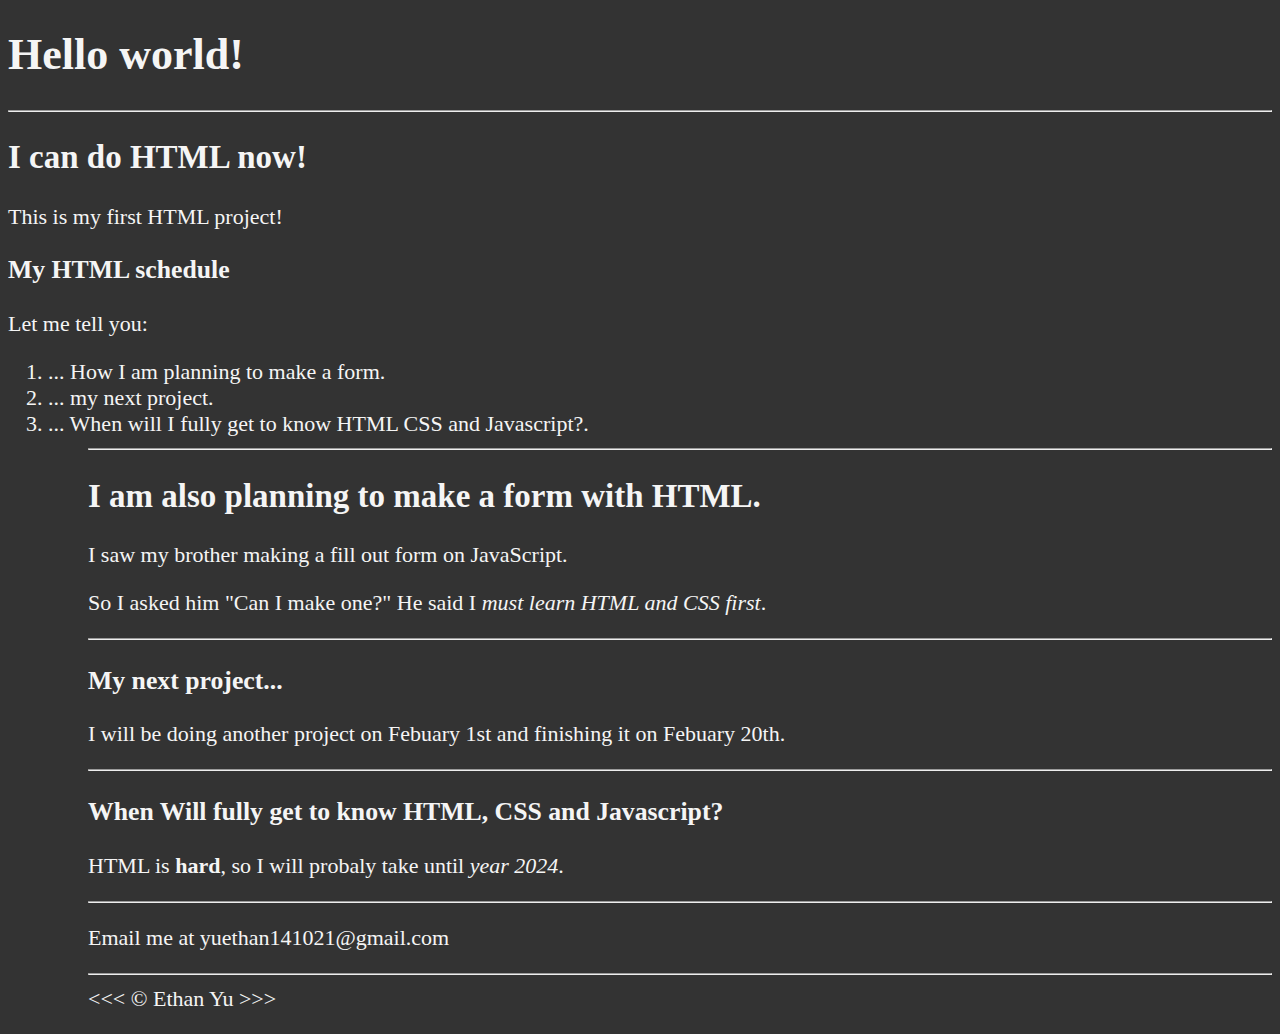
==== index.html @ d951c9fc "Update index.html" ====
<!DOCTYPE html>
<html lang="en">

    <head>  
        <meta charset="UTF-8">
        <meta name="author" content="Ethan Yu">
        <meta name="description" content="Thank you for coming to Ethan's page!">
        <title>My website</title>
        <link rel="icon" href="html5.png" type="image/x-icon">
        <link rel="stylesheet" href="main.css" type="text/css">
    </head>

    <body>
        <h1>Hello world!</h1>

        <hr>

        <h2>I can do HTML now!</h2>
        <p>This is my first HTML project!</p>

        <h3>My HTML schedule</h3>
        <p>Let me tell you: </p>
            <ol>
            <li>... How I am planning to make a form.</li>
            <li>... my next project. </li>
            <li>... When will I fully get to know HTML CSS and Javascript?. </li>
       <ol>
        <hr>

        <h2>I am also planning to make a form with HTML.</h2>
        <p>I saw my brother making a fill out form on JavaScript.</p>
        <p>So I asked him "Can I make one?" He said I <em> must learn HTML and CSS first</em>.</p>

        <hr>

        <h3>My next project...</h3>
        <p>I will be doing another project on Febuary 1st and finishing it on Febuary 20th.</p>  

        <hr>

        <h3>When Will fully get to know HTML, CSS and Javascript?</h3> 
        <p> HTML is <strong>hard</strong>, so I will probaly take until <em>year 2024</em>.</p> 

        <hr>

        <p> Email me at yuethan141021@gmail.com</p>

        <hr>
        &lt;&lt;&lt; &copy; Ethan Yu &gt;&gt;&gt;
    </body>
        
</html>
---- main.css ----
html {
    font-size: 22px;
}

body {
    background-color: #333;
    color: whitesmoke;
}
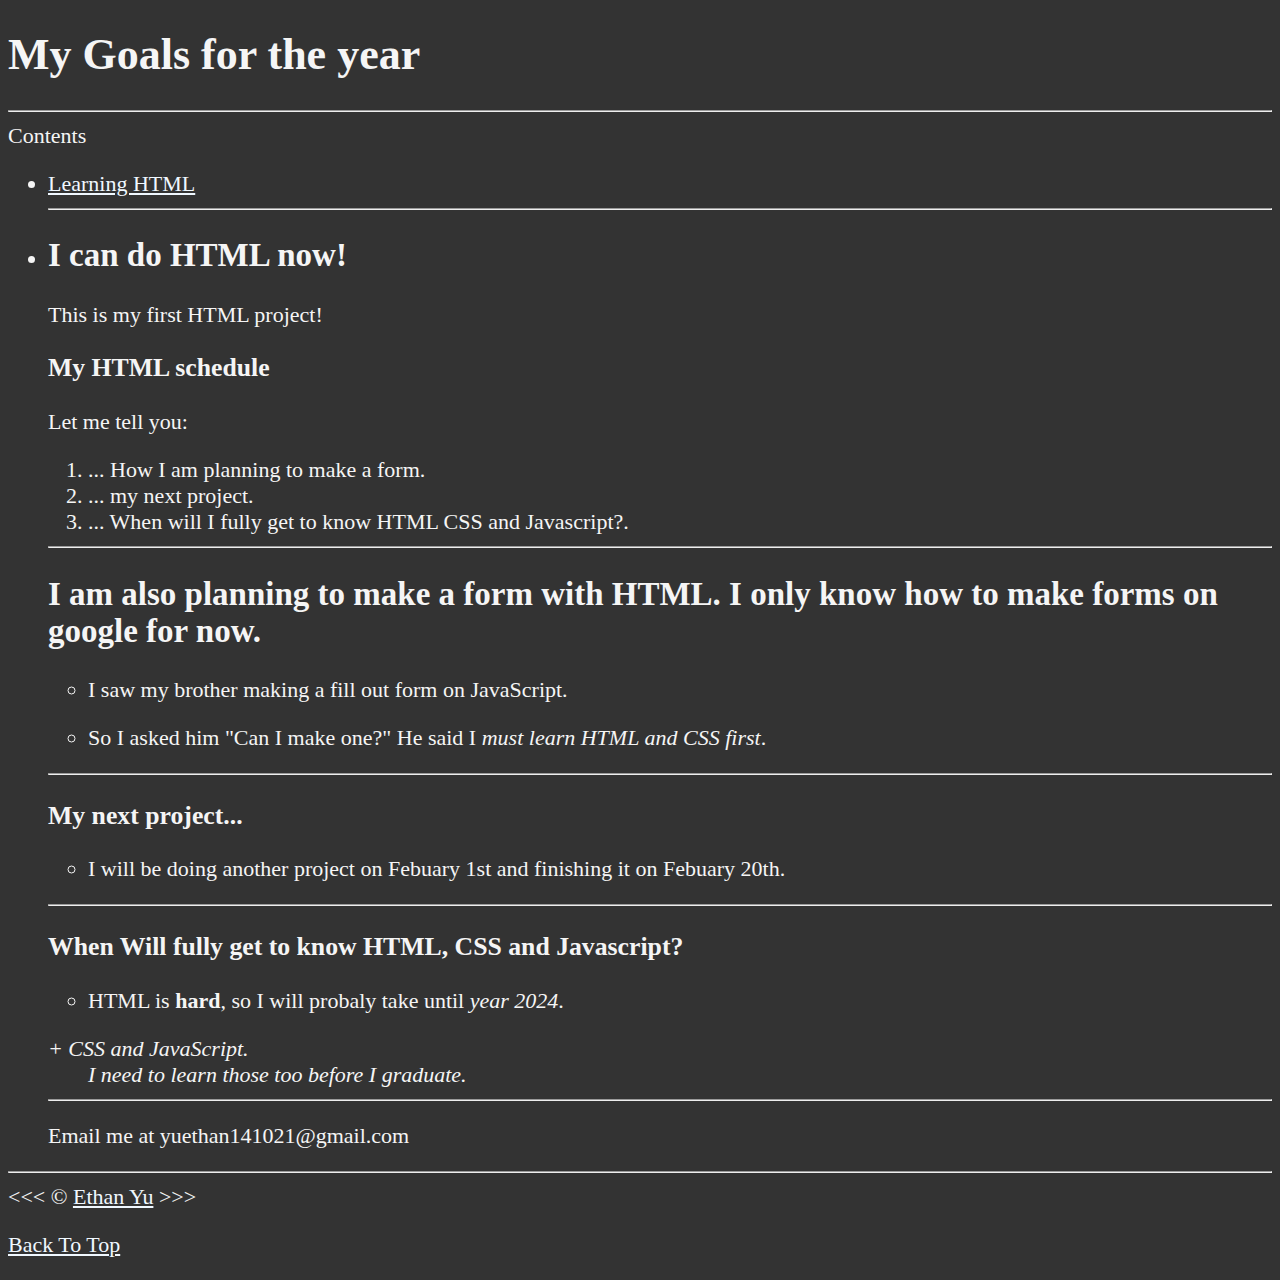
==== commit 472518a8: "Just added more commands" ====
--- a/index.html
+++ b/index.html
@@ -11,44 +11,91 @@
     </head>
 
     <body>
-        <h1>Hello world!</h1>
+       
+
+        <h1>My Goals for the year</h1>
 
         <hr>
+<head>Contents</head>
+<nav>
+    <ul>
+       <li>
+           <a href="#html">Learning HTML</a>
+           
+           </li>
+           <li>
+           
+        <hr>
 
+<section id="html">
         <h2>I can do HTML now!</h2>
         <p>This is my first HTML project!</p>
 
         <h3>My HTML schedule</h3>
         <p>Let me tell you: </p>
-            <ol>
+    <ol>
             <li>... How I am planning to make a form.</li>
             <li>... my next project. </li>
             <li>... When will I fully get to know HTML CSS and Javascript?. </li>
-       <ol>
+        </ol>
+    </section>
+
         <hr>
 
-        <h2>I am also planning to make a form with HTML.</h2>
-        <p>I saw my brother making a fill out form on JavaScript.</p>
-        <p>So I asked him "Can I make one?" He said I <em> must learn HTML and CSS first</em>.</p>
+<section id="Form">
+        <h2>I am also planning to make a form with HTML. I only know how to make forms on google for now.</h2>
+        
+        <ul>
+            <li>
+        <p>I saw my brother making a fill out form on JavaScript.</p></li>
+        <li>  <p>So I asked him "Can I make one?" He said I <em> must learn HTML and CSS first</em>.</p></li>
+    </ul>
 
         <hr>
 
         <h3>My next project...</h3>
-        <p>I will be doing another project on Febuary 1st and finishing it on Febuary 20th.</p>  
+        <ul>
+            <li>
+        <p>I will be doing another project on Febuary 1st and finishing it on Febuary 20th.</p>
+
+            <dt></dt>
+    </li>
+    </ul>
 
         <hr>
 
-        <h3>When Will fully get to know HTML, CSS and Javascript?</h3> 
-        <p> HTML is <strong>hard</strong>, so I will probaly take until <em>year 2024</em>.</p> 
+        <h3>When Will fully get to know HTML, CSS and Javascript?</h3>
+        <ul>
+        <li><p> HTML is <strong>hard</strong>, so I will probaly take until <em>year 2024</em>.</p> </li>
+        </ul>
+        <dl>
+<dt><em>+ CSS and JavaScript.</em></dt>
+<dd> <em>I need to learn those too before I graduate.</em></dd>
+
+       </dl>
+    </section>
 
         <hr>
 
         <p> Email me at yuethan141021@gmail.com</p>
+    </ul> 
 
         <hr>
-        &lt;&lt;&lt; &copy; Ethan Yu &gt;&gt;&gt;
+        &lt;&lt;&lt; &copy; <a href="about.html">Ethan Yu</a> &gt;&gt;&gt;
+        <p>
+            <a href="#">Back To Top</a>
+        </p>
     </body>
         
 </html>
 
- + 
+
+
+
+
+
+
+
+
+
--- a/main.css
+++ b/main.css
@@ -5,4 +5,16 @@
 body {
     background-color: #333;
     color: whitesmoke;
+}
+
+a {
+   color: aliceblue
+}
+
+a:visited {
+    color: lightgray;
+}
+
+a:hover, a:active {
+    color: #eee;
 }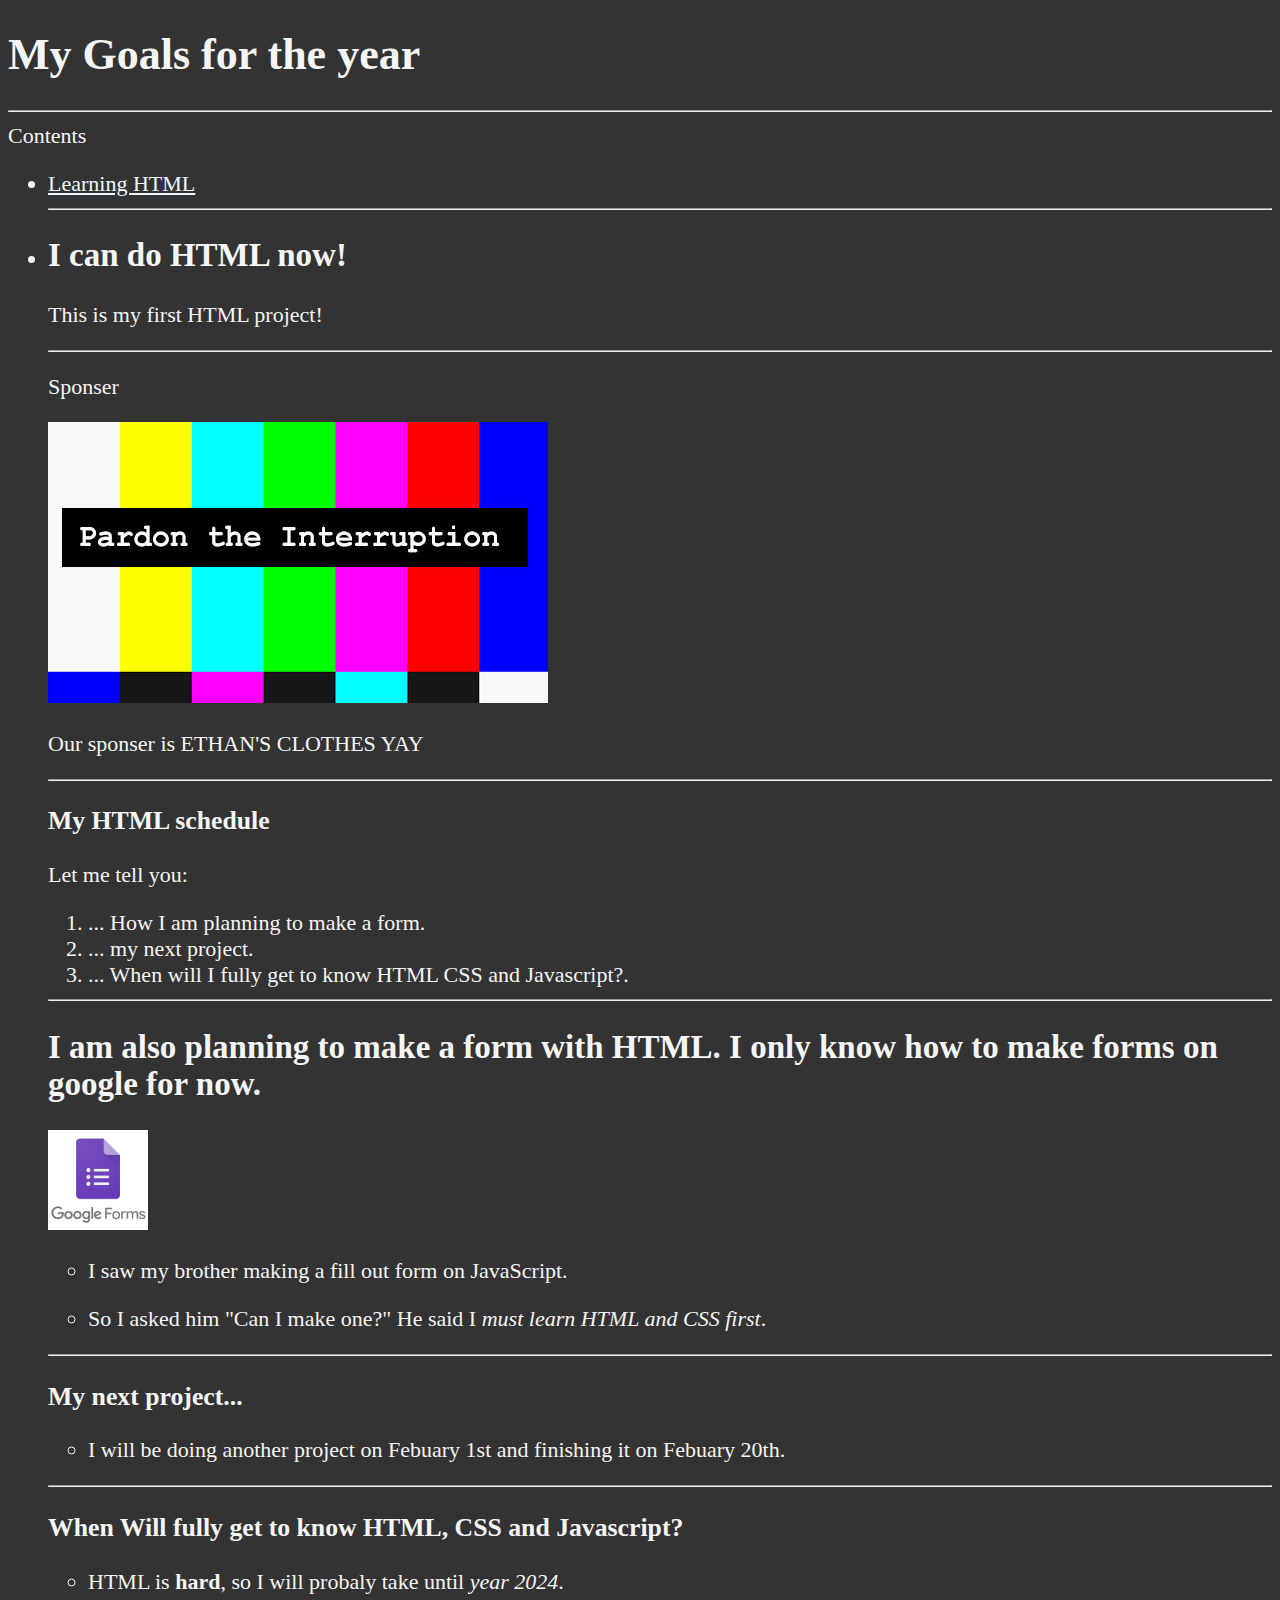
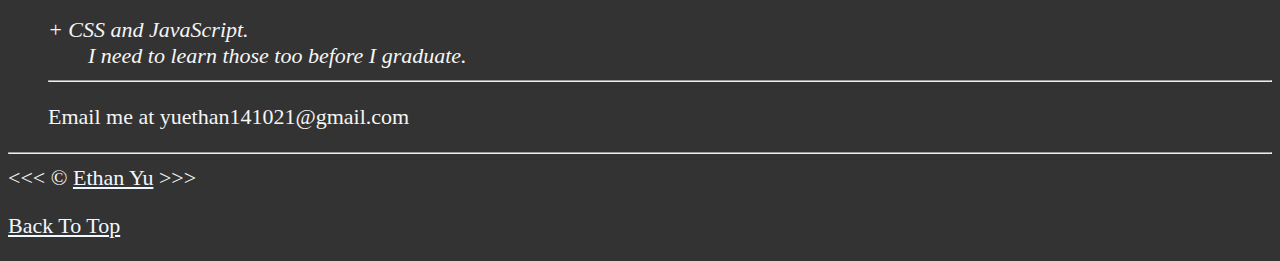
==== commit 82fc2a09: "added some pictures" ====
--- a/index.html
+++ b/index.html
@@ -9,12 +9,12 @@
         <link rel="icon" href="html5.png" type="image/x-icon">
         <link rel="stylesheet" href="main.css" type="text/css">
     </head>
-
+    
     <body>
        
 
         <h1>My Goals for the year</h1>
-
+       
         <hr>
 <head>Contents</head>
 <nav>
@@ -25,12 +25,16 @@
            </li>
            <li>
            
-        <hr>
+       <hr>
 
 <section id="html">
         <h2>I can do HTML now!</h2>
         <p>This is my first HTML project!</p>
-
+        <hr>
+        <p>Sponser</p>
+        <img src="img/pardon.jpg" alt=""> <p>Our sponser is ETHAN'S CLOTHES YAY</p>  
+     <hr>
+    
         <h3>My HTML schedule</h3>
         <p>Let me tell you: </p>
     <ol>
@@ -44,7 +48,7 @@
 
 <section id="Form">
         <h2>I am also planning to make a form with HTML. I only know how to make forms on google for now.</h2>
-        
+        <img src="img/Google_Forms_Logo.webp" width="100" height="100"> 
         <ul>
             <li>
         <p>I saw my brother making a fill out form on JavaScript.</p></li>
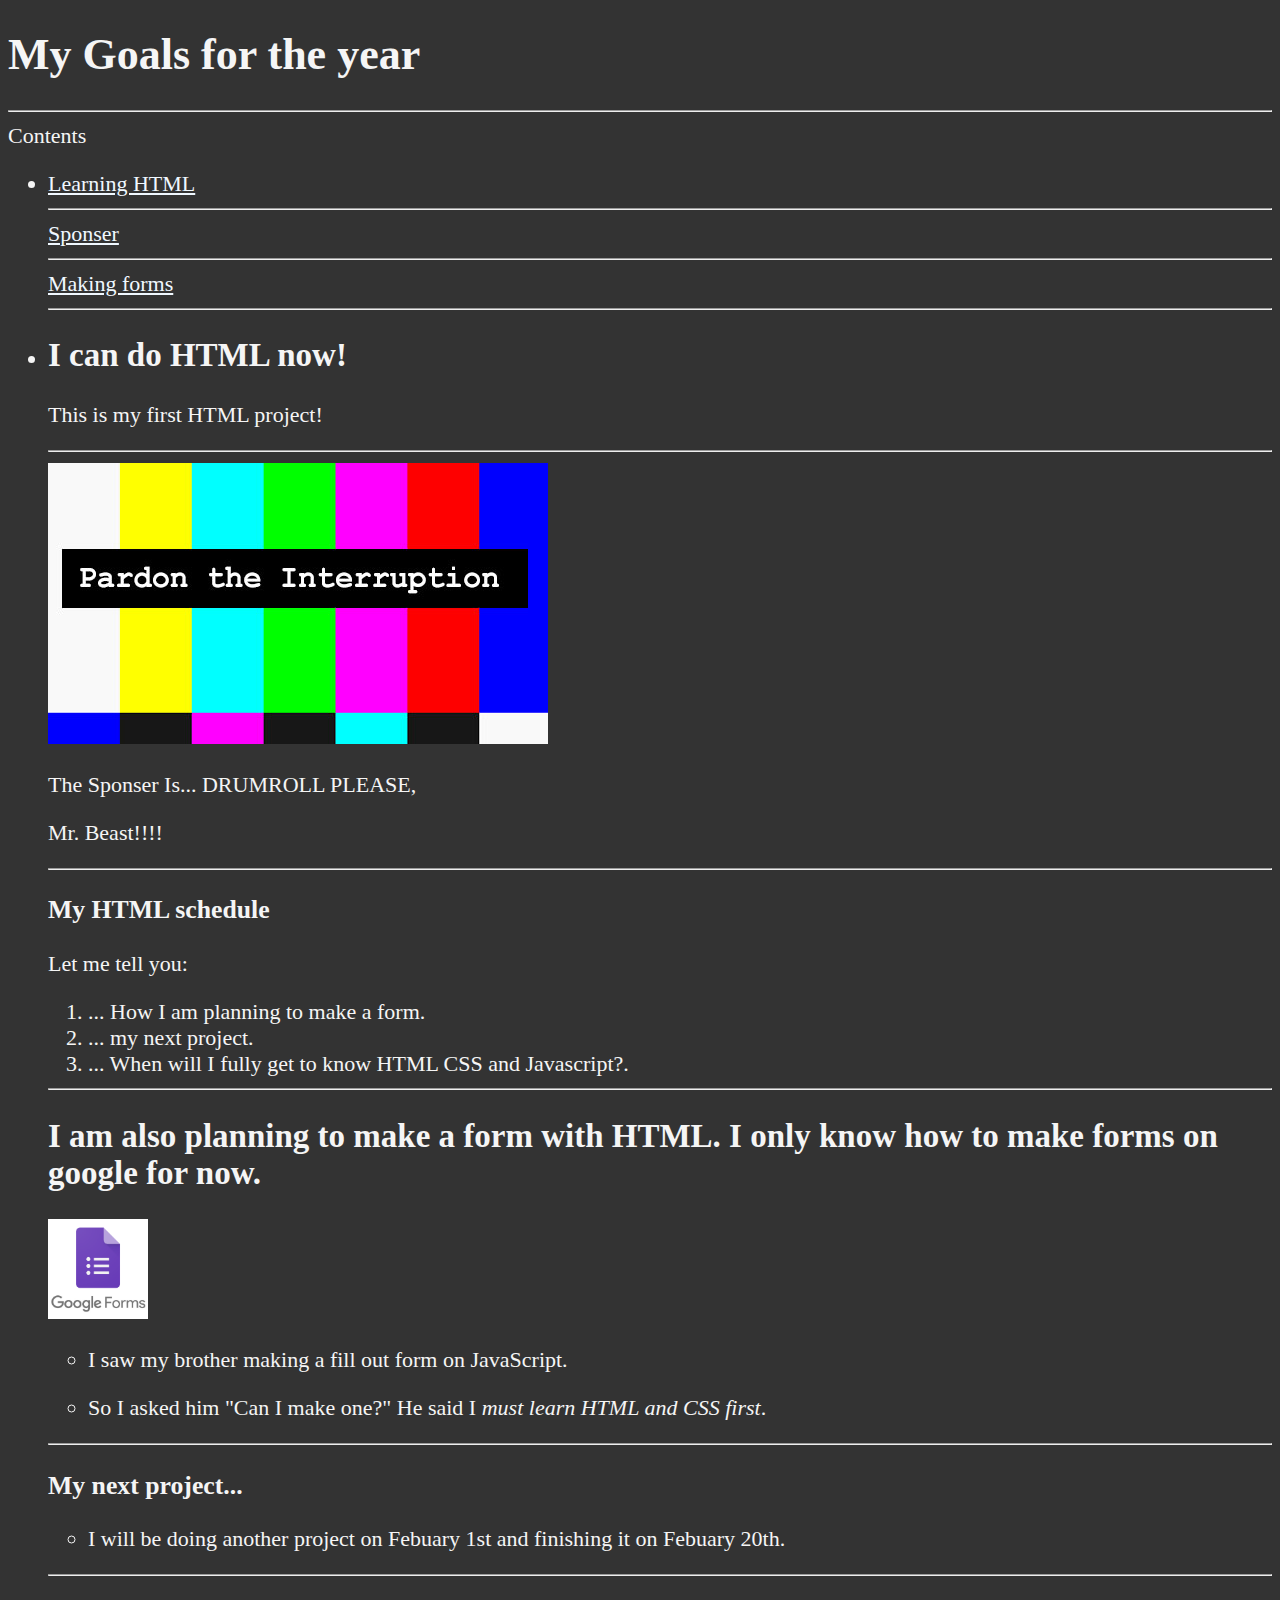
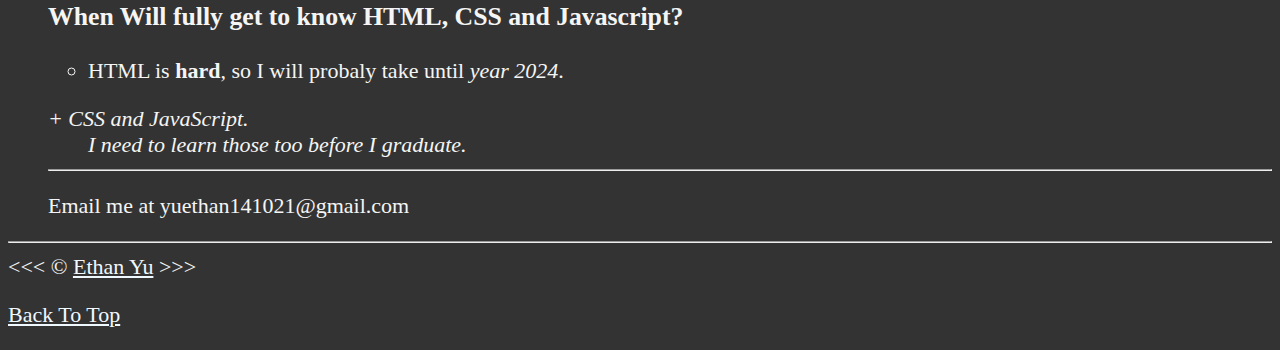
==== commit cd8e0ebb: "added "back to website" on about.html and added a sponser to indexer" ====
--- a/index.html
+++ b/index.html
@@ -21,6 +21,10 @@
     <ul>
        <li>
            <a href="#html">Learning HTML</a>
+           <hr>     <a href="#MISTER">Sponser</a> 
+
+           <hr>
+       <a href="#Form">Making forms</a>
            
            </li>
            <li>
@@ -30,9 +34,13 @@
 <section id="html">
         <h2>I can do HTML now!</h2>
         <p>This is my first HTML project!</p>
-        <hr>
-        <p>Sponser</p>
-        <img src="img/pardon.jpg" alt=""> <p>Our sponser is ETHAN'S CLOTHES YAY</p>  
+        <a href="#MISTER"></a>
+        <hr><section id="MISTER">
+       
+        <img src="img/pardon.jpg" alt="">
+<section id="MISTER">
+        <p>The Sponser Is...   DRUMROLL PLEASE,</p>
+        <p>Mr. Beast!!!!</p>  
      <hr>
     
         <h3>My HTML schedule</h3>
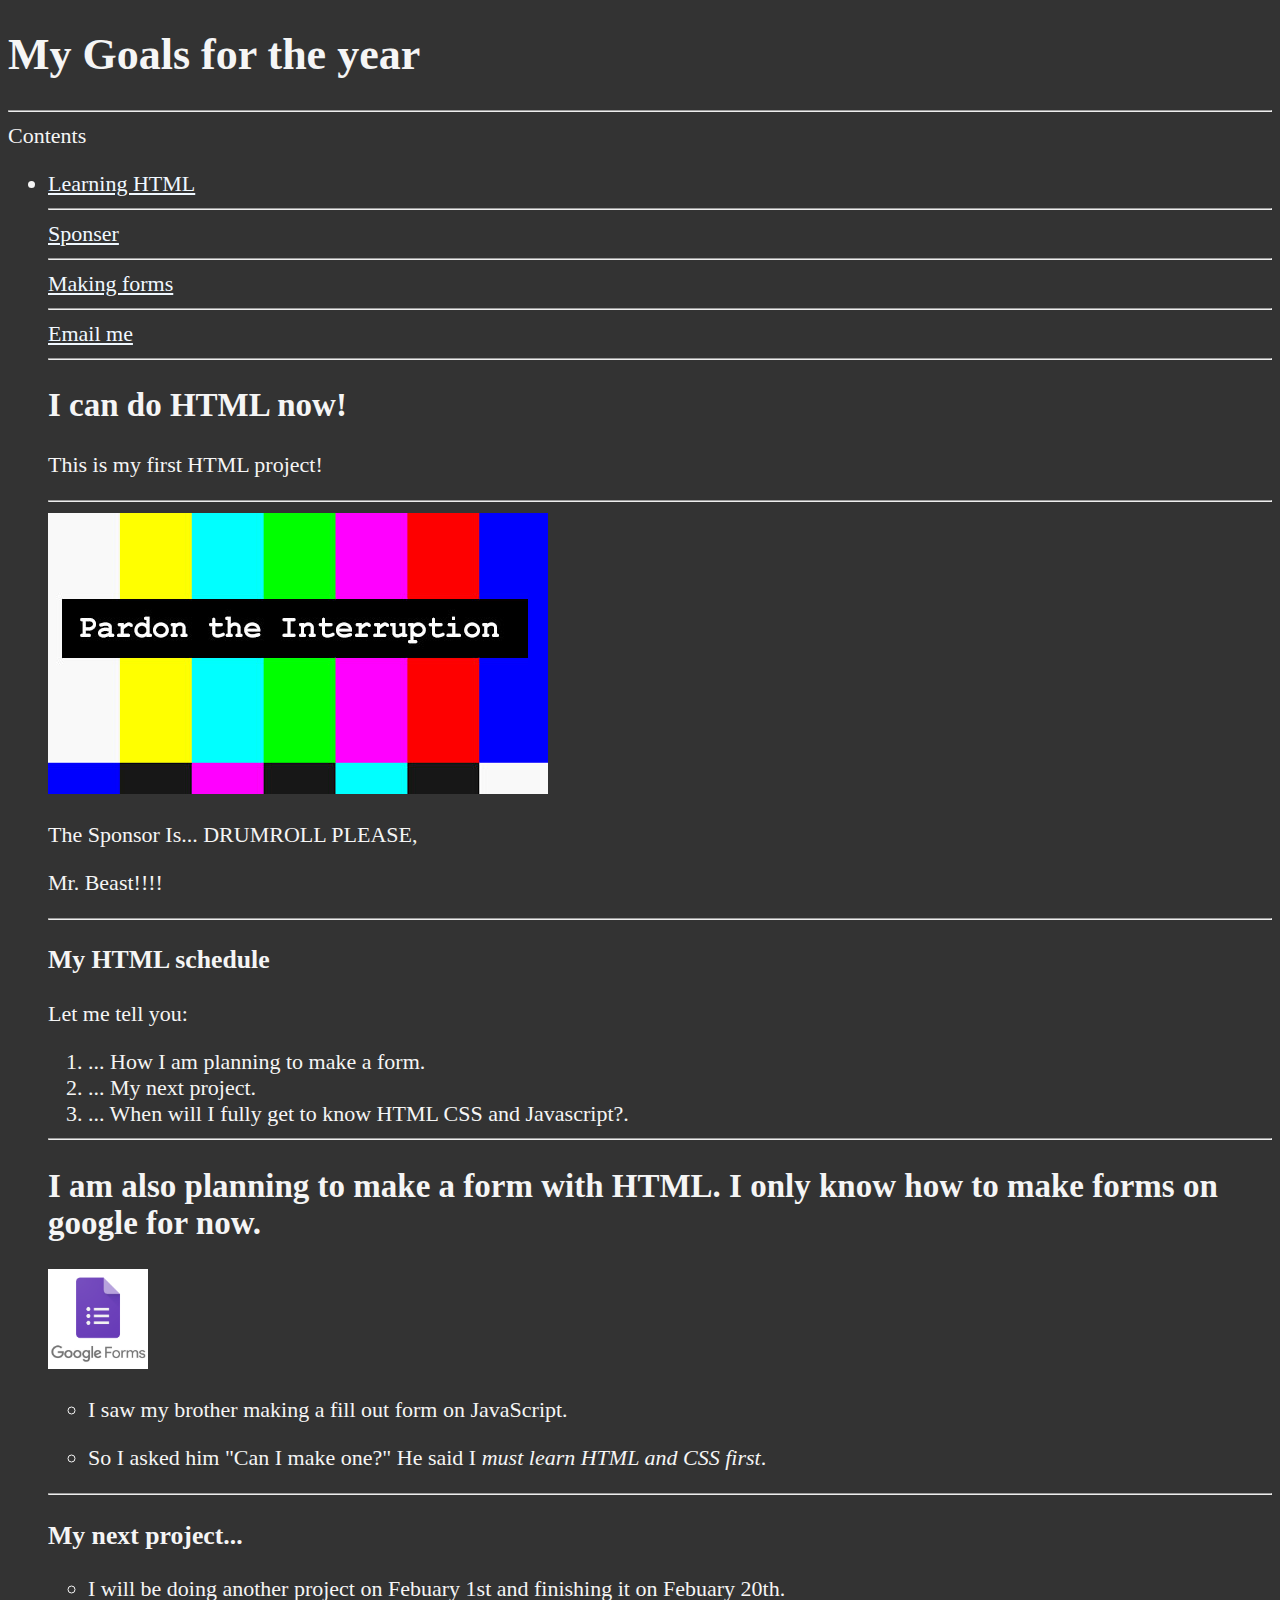
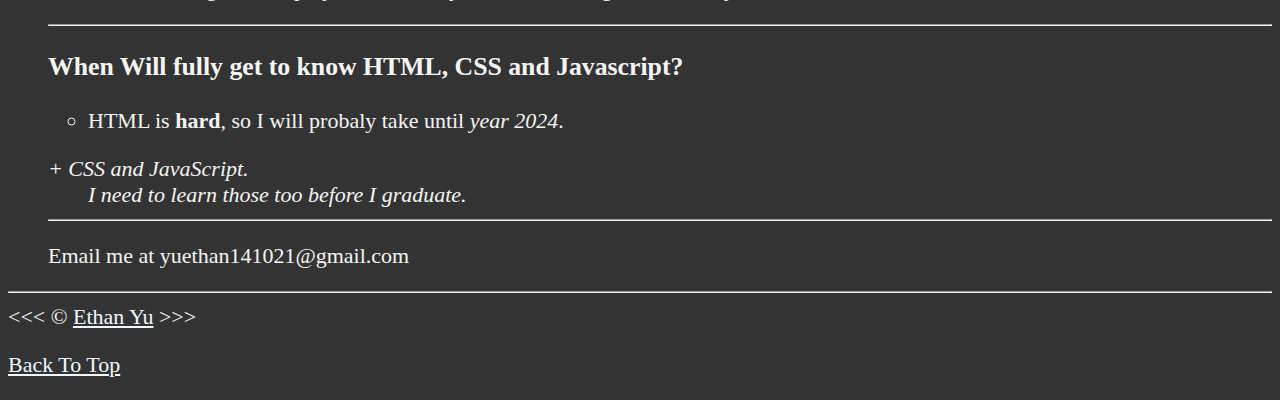
==== commit b948fb4f: "shanged spelling" ====
--- a/index.html
+++ b/index.html
@@ -25,9 +25,12 @@
 
            <hr>
        <a href="#Form">Making forms</a>
+         
+ <hr>
            
-           </li>
-           <li>
+       <a href="#email">Email me</a>
+           
+       
            
        <hr>
 
@@ -39,7 +42,7 @@
        
         <img src="img/pardon.jpg" alt="">
 <section id="MISTER">
-        <p>The Sponser Is...   DRUMROLL PLEASE,</p>
+        <p>The Sponsor Is...   DRUMROLL PLEASE,</p>
         <p>Mr. Beast!!!!</p>  
      <hr>
     
@@ -47,7 +50,7 @@
         <p>Let me tell you: </p>
     <ol>
             <li>... How I am planning to make a form.</li>
-            <li>... my next project. </li>
+            <li>... My next project. </li>
             <li>... When will I fully get to know HTML CSS and Javascript?. </li>
         </ol>
     </section>
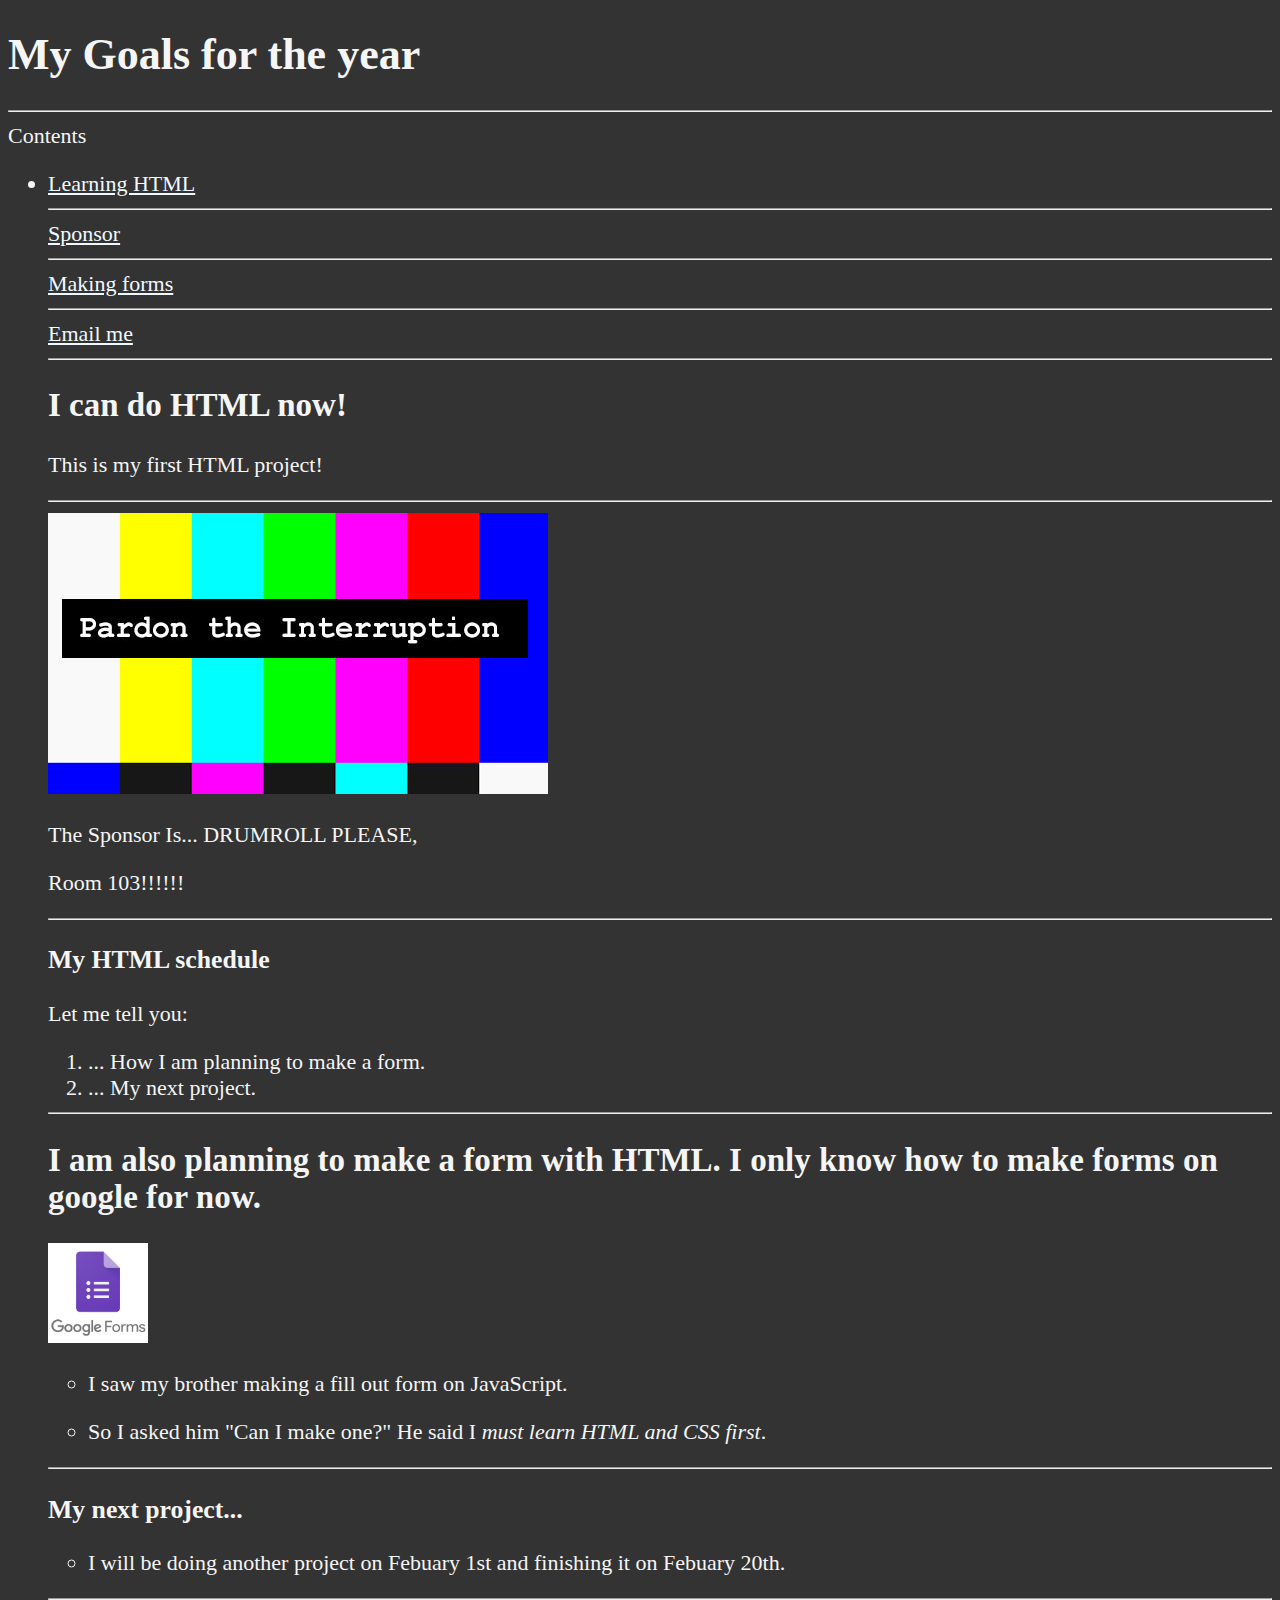
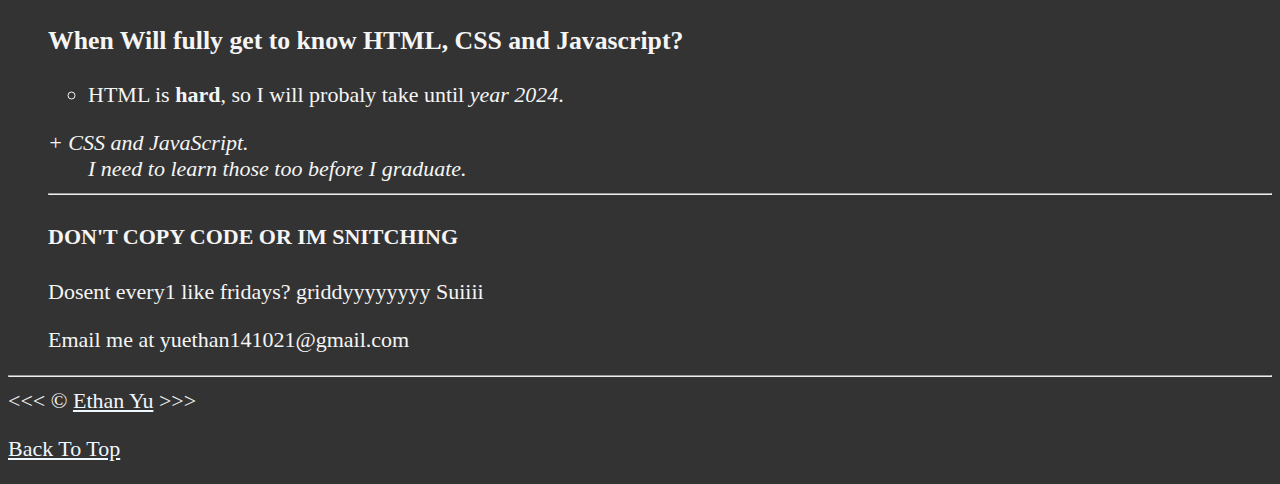
==== commit 213b9911: "For S&T R103" ====
--- a/index.html
+++ b/index.html
@@ -21,7 +21,7 @@
     <ul>
        <li>
            <a href="#html">Learning HTML</a>
-           <hr>     <a href="#MISTER">Sponser</a> 
+           <hr>     <a href="#MISTER">Sponsor</a> 
 
            <hr>
        <a href="#Form">Making forms</a>
@@ -36,14 +36,14 @@
 
 <section id="html">
         <h2>I can do HTML now!</h2>
-        <p>This is my first HTML project!</p>
+        <p>This is my first HTML project!</p> 
         <a href="#MISTER"></a>
         <hr><section id="MISTER">
        
         <img src="img/pardon.jpg" alt="">
 <section id="MISTER">
         <p>The Sponsor Is...   DRUMROLL PLEASE,</p>
-        <p>Mr. Beast!!!!</p>  
+        <p>Room 103!!!!!!</p>  
      <hr>
     
         <h3>My HTML schedule</h3>
@@ -51,8 +51,6 @@
     <ol>
             <li>... How I am planning to make a form.</li>
             <li>... My next project. </li>
-            <li>... When will I fully get to know HTML CSS and Javascript?. </li>
-        </ol>
     </section>
 
         <hr>
@@ -91,6 +89,9 @@
     </section>
 
         <hr>
+                         <h4>DON'T COPY CODE OR IM SNITCHING</h4>
+
+<p> Dosent every1 like fridays? griddyyyyyyyy Suiiii</p>
 
         <p> Email me at yuethan141021@gmail.com</p>
     </ul> 
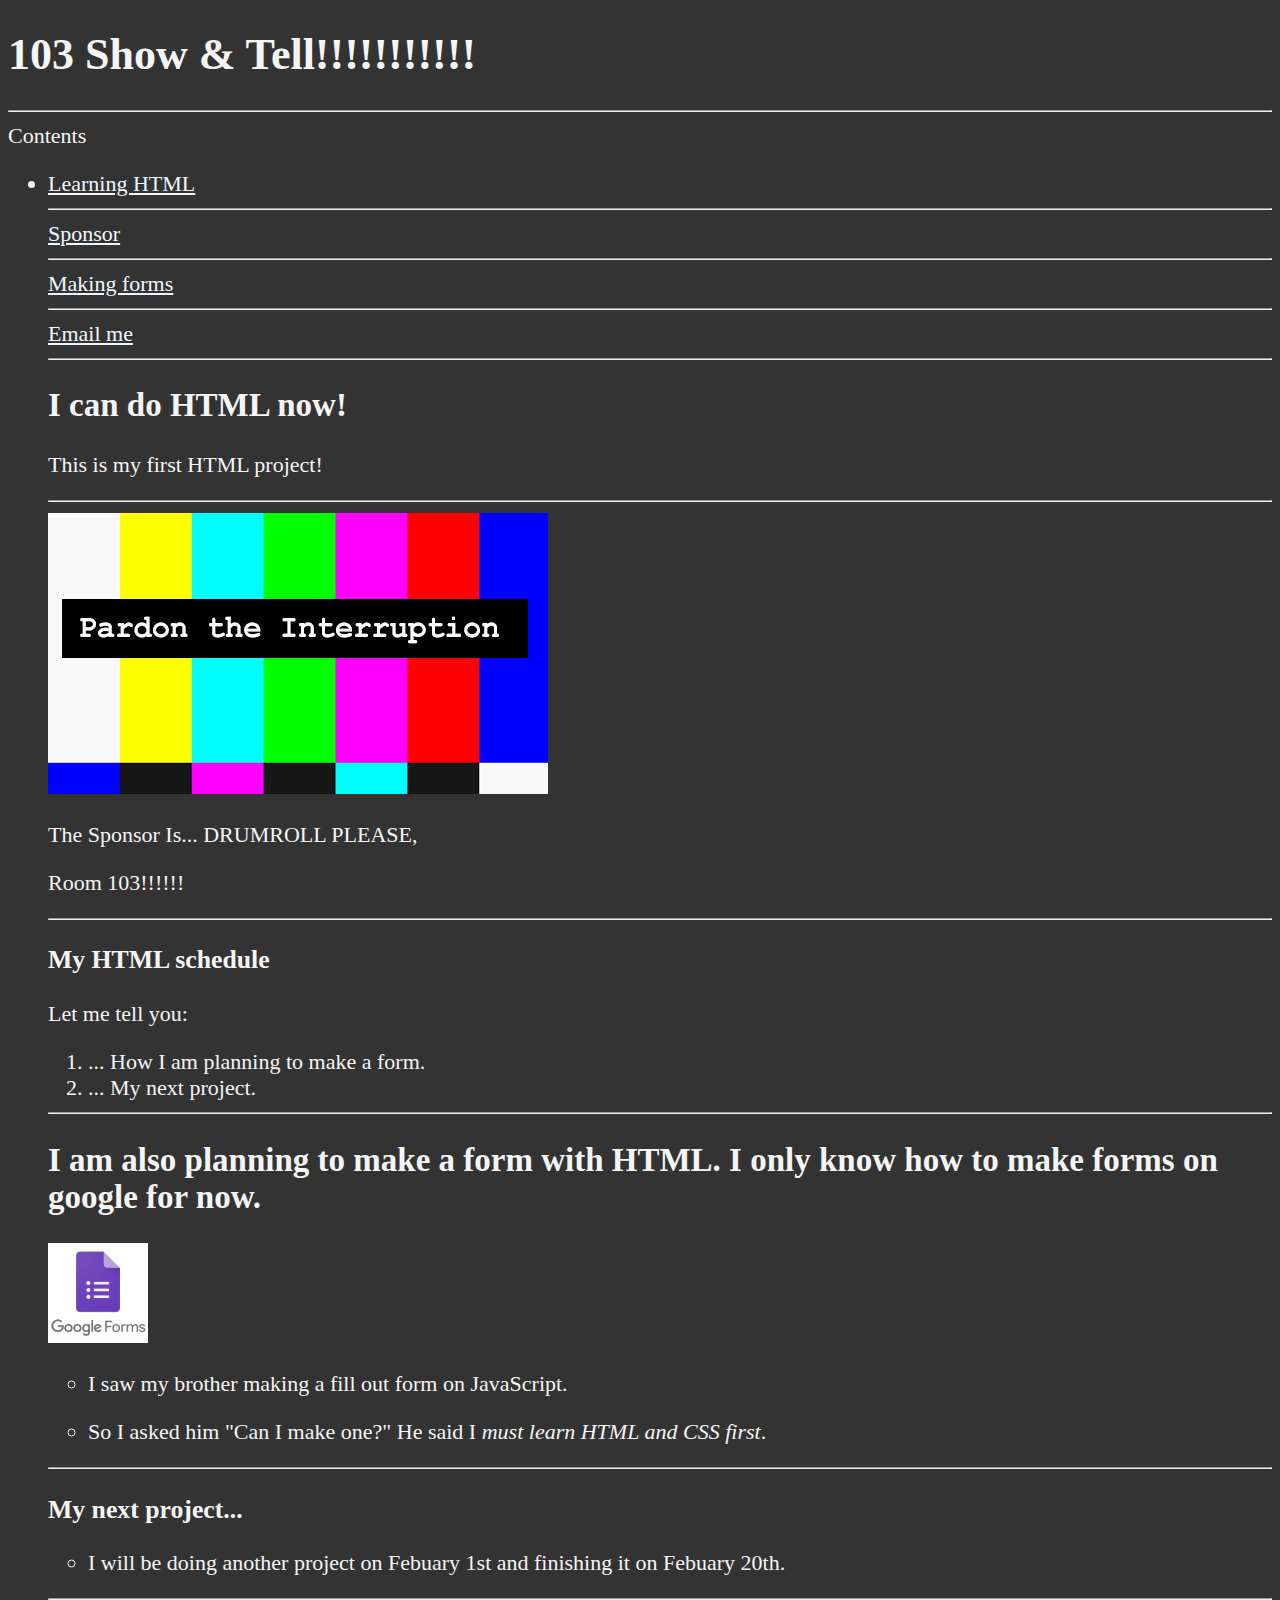
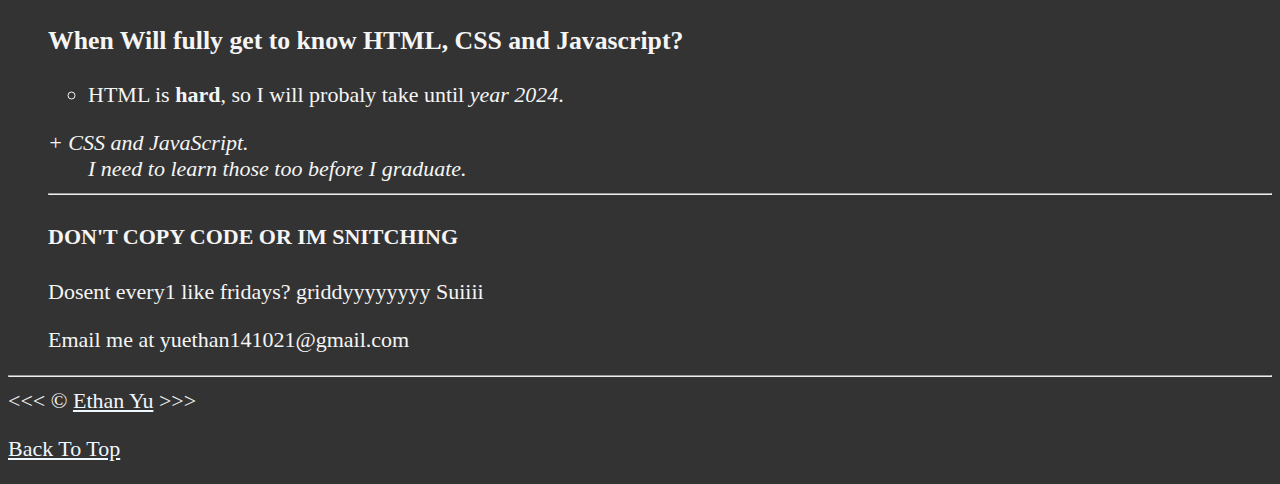
==== commit efa3d14a: "Updated #href section with # email me" ====
--- a/index.html
+++ b/index.html
@@ -13,7 +13,9 @@
     <body>
        
 
-        <h1>My Goals for the year</h1>
+        <h1>103 Show & Tell!!!!!!!!!!!
+        
+        </h1>
        
         <hr>
 <head>Contents</head>
@@ -92,7 +94,8 @@
                          <h4>DON'T COPY CODE OR IM SNITCHING</h4>
 
 <p> Dosent every1 like fridays? griddyyyyyyyy Suiiii</p>
-
+<a href="#email"></a>
+<section id="Email"></section>
         <p> Email me at yuethan141021@gmail.com</p>
     </ul> 
 
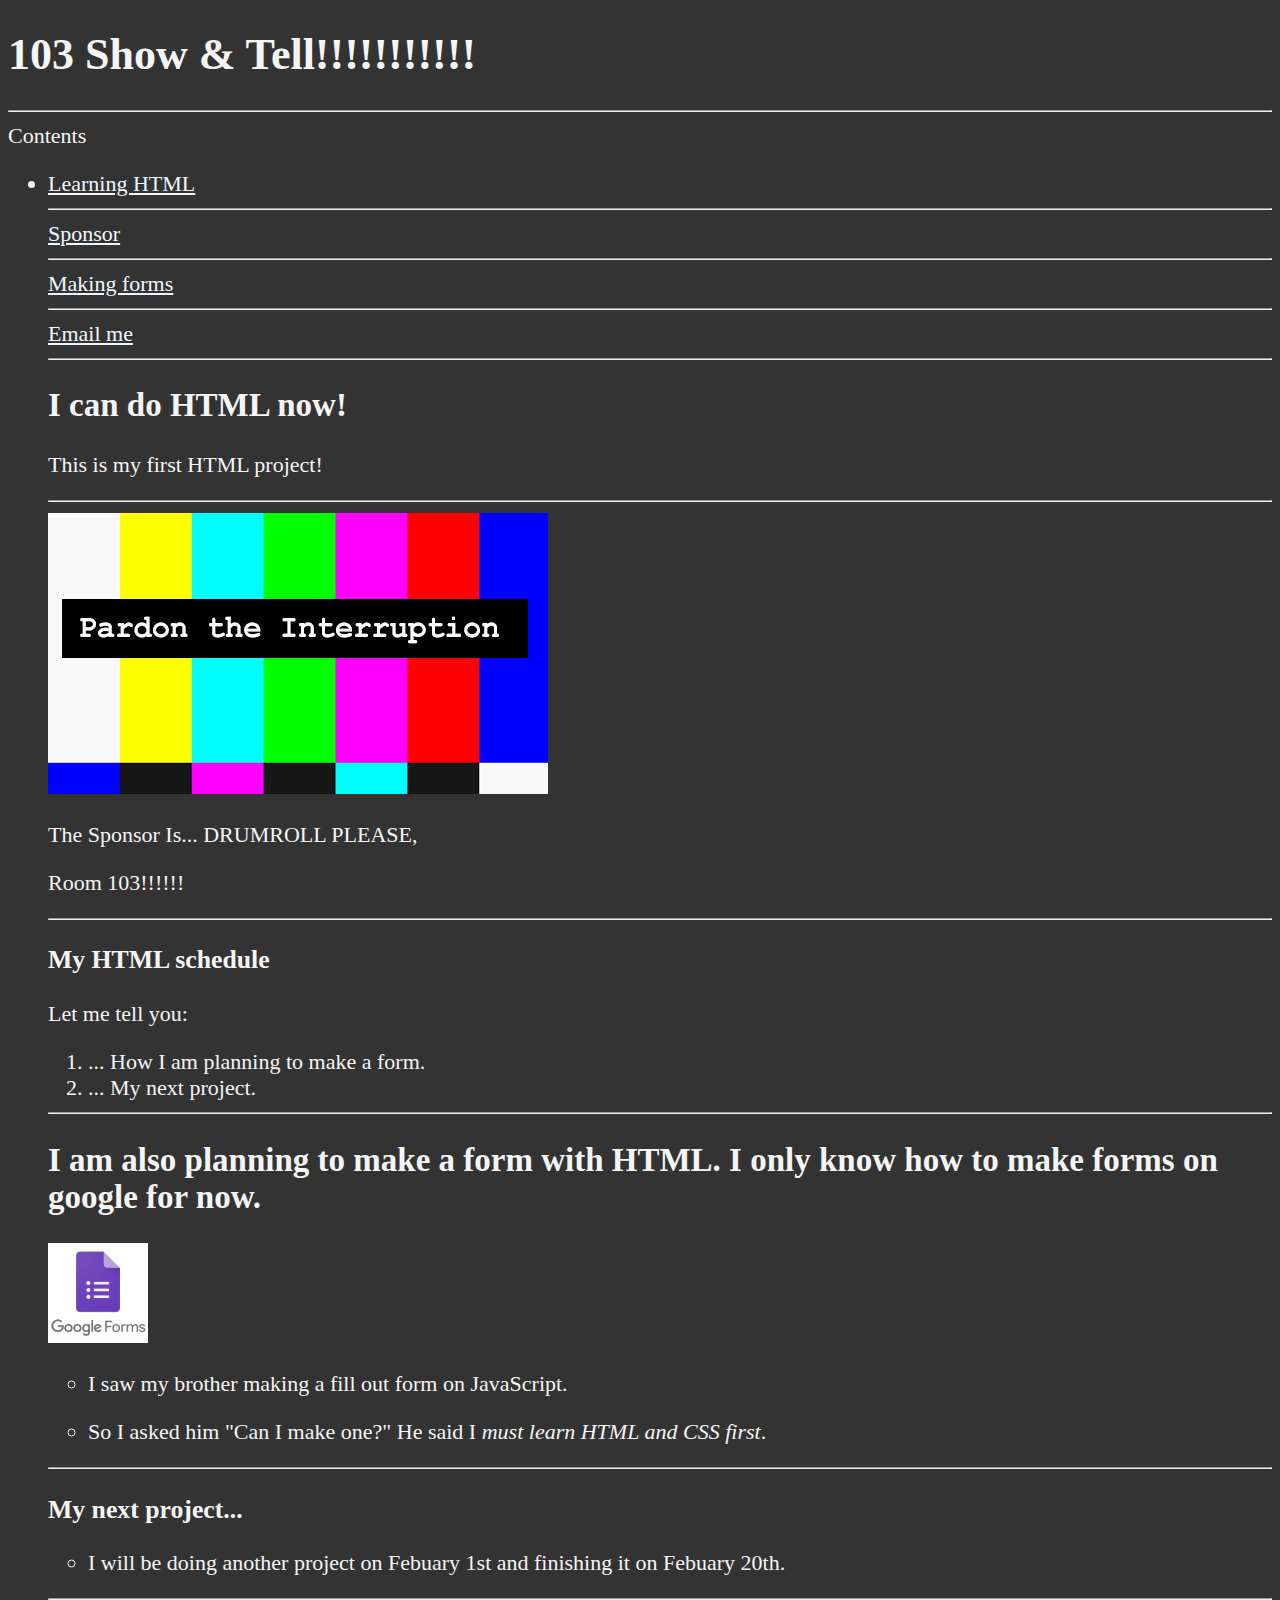
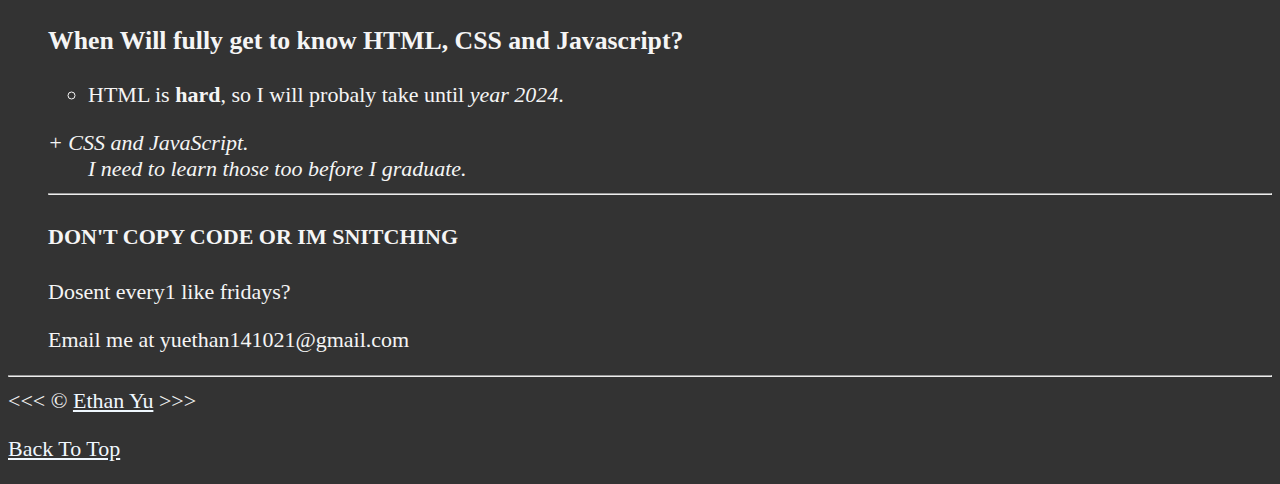
==== commit 9e363f37: "Update index.html" ====
--- a/index.html
+++ b/index.html
@@ -93,7 +93,7 @@
         <hr>
                          <h4>DON'T COPY CODE OR IM SNITCHING</h4>
 
-<p> Dosent every1 like fridays? griddyyyyyyyy Suiiii</p>
+<p> Dosent every1 like fridays? </p>
 <a href="#email"></a>
 <section id="Email"></section>
         <p> Email me at yuethan141021@gmail.com</p>
